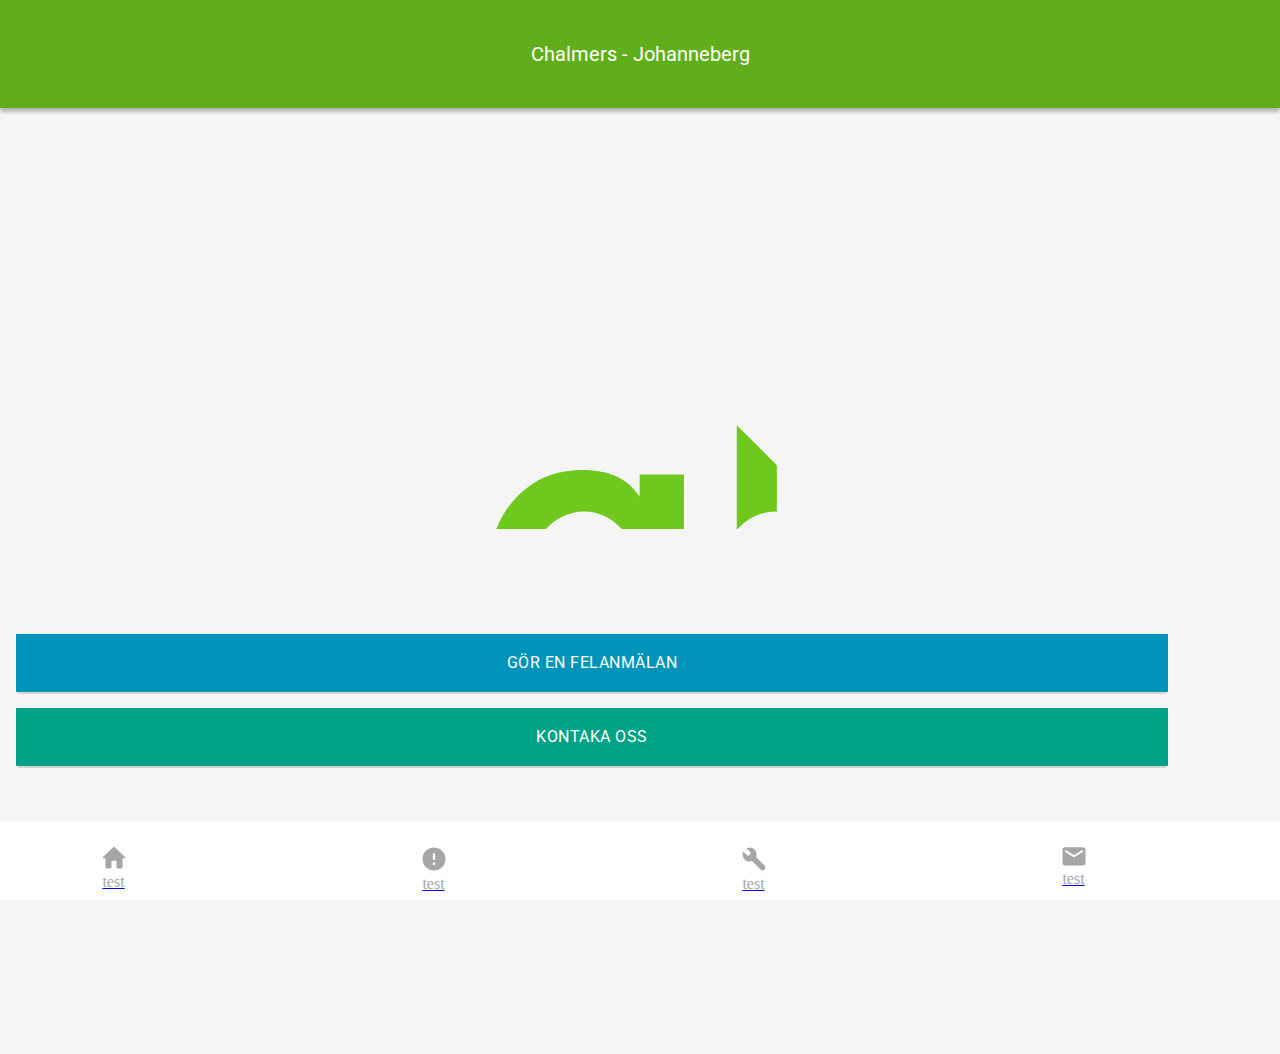
==== index.html @ dd6791eb "adding all files neccessery" ====
<!DOCTYPE html>
<html lang="en" dir="ltr">
  <head>
    <link href="https://fonts.googleapis.com/css?family=Roboto" rel="stylesheet">
    <meta charset="utf-8">
    <meta name="viewport" content="width=device-width, initial-scale=1.0">
    <link rel="stylesheet" href="style.css">
    <title>kebab</title>
  </head>


  <body>

    <header>
      <p>Chalmers - Johanneberg</p>
    </header>

    <div class="container">

    <div class="logo-container">
        <div class="logo"></div>
    </div>

    <div class="make-issue">
      <button class="input-button-issue" id="make-issue" type="button" name="button">GÖR EN FELANMÄLAN</button> <br>
      <button class="input-button-contact" id="contact-us" type="button" name="button">KONTAKA OSS</button> <br>
    </div>

    <div class="footer">
      <div class="grey-hem">
        <a href="events.html">
          <img src="./images/grey_hem.svg">
          <p class="footer-text">test</p>
        </a>
      </div>
      <div class="grey-info">
        <a href="events.html">
          <img src="./images/grey_info.svg">
          <p class="footer-text">test</p>
        </a>
      </div>
      <div class="grey-skiftnyckel">
        <a href="events.html">
          <img src="./images/grey_skifnyckel.svg">
          <p class="footer-text">test</p>
        </a>
      </div>
      <div class="grey-brev">
        <a href="events.html">
          <img src="./images/grey_brev.svg">
          <p class="footer-text">test</p>
        </a>
      </div>
    </div>

  </div>
  </body>
</html>
---- style.css ----
html {
    width: 100%;
    height: 100%;
    margin: 0;
  }
  body {
    margin: 0;
    height: 100%;
    width: 100%;
    background-color: rgba(245,245,245,1);
  }

  .container {
    width: 100%;
    height: 88%;
    padding-top: 12%;
  }

  .createuser {
    display: flex;
    flex-direction: column;
    align-items: center;
  }

  .create-user {
      font-size: 20px;
      margin-top: 17px;
      width: 220.83px;
      height: 28px;
      color: rgba(0,0,0,0.91);
  }

  .create-user p {
    font-family: Chronicle Disp Cond;
    font-size: 24px;
    color: rgba(0,0,0,0.91);
  }

  .logo-container {
    display: flex;
    justify-content: center;
    width: 100%;
    height: 45%;

  }

  .logo {
    background-image: url("./images/AH_LOGO.svg");
    background-size: cover;
    background-repeat: no-repeat;
    width: 87%;
    height: 75%;
  }

  .logo-text p {
    margin: 0;
    font-size: 1.4em;
  }

  .login-content {
    display: flex;
    flex-direction: column;
    /* margin-top: 119px; */
  }

  header {
    color: rgba(255,255,255,1);
    font-size: 20px;
    font-family: Roboto;
    display: flex;
    justify-content: center;
    align-items: center;
    background-color: rgba(96,174,26,1);
    width: 100%;
    height: 12%;
    box-shadow: 0 0 4px 0 rgba(0,0,0,0.12), 0 4px 4px 0 rgba(0,0,0,0.24);
  }

  header p {
    margin: 0;
    padding: 0;
  }

  .header-text {
    display: flex;
    justify-content: center;
    margin-top: 9%;
    margin-bottom: 5%;
  }

  .header-text p {
    font-family: Chronicle Disp Cond;
    font-size: 24px;
    color: rgba(0,0,0,0.91);
  }

  .footer {
    position: absolute;
    bottom: 0;
    display: flex;
    height: 8.7%;
    width: 100%;
    background-color: rgba(255,255,255,1);
  }

  .grey-hem {
    display: block;
    width: 25%;
    height: 50%;
    margin-left: 8%;
    margin-top: 2%;
    background-color: rgba(255,255,255,1);
  }

  .footer-text {
    margin: 0;
    color: rgba(166,166,166,1);
  }

  a.link {
    text-decoration: none;
  }

  .grey-info {
    width: 25%;
    height: 50%;
    margin-left: 8%;
    margin-top: 2%;
    background-color: rgba(255,255,255,1);
  }

  .grey-skiftnyckel {
    width: 25%;
    height: 50%;
    margin-left: 8%;
    margin-top: 2%;
    background-color: rgba(255,255,255,1);
  }

  .grey-brev {
    width: 25%;
    height: 50%;
    margin-left: 8%;
    margin-top: 2%;
    background-color: rgba(255,255,255,1);
  }

  .test {
    width: 25%;
    height: 100%;
    background-color: blue;
  }

  .make-issue {

  }

  .input-fields {
    margin-top: 10%;
  }

  .input-field {
      margin-left: 16px;
      margin-top: 16px;
      width: 80%;
      height: 58px;
      border: none;
      background-color: rgba(255,255,255,1);
      box-shadow: 0 4px 2px -2px gray;
  }

  input.input-field {
      font-size: 16px;
      line-height: 20px;
      font-family: Roboto;
      color: rgba(0,0,0,0.54);
      padding: 0 10px 0 28px;
  }

  .terms-container {
      display: flex;
      width: 90%;
  }
  .accept-terms {
    display: flex;
    justify-content: space-between;
    margin-top: 27px;
    height: 40px;
    width: 100%;
  }

  .yes-no {
    width: 40px;
    height: 24px;
    background-color: red;
  }

  .create-user-button {
    margin-top: 36px;
    width: 90%;
    height: 58px;
    border: none;
    font-family: Roboto;
    letter-spacing: 1.5px;
    background-color: rgba(110,200,30,1);
    color: rgba(255,255,255,1)
  }

  .input-box {
    margin-left: 16px;
    width: 80%;
    height: 58px;
    border: none;
    background-color: rgba(255,255,255,1);
    box-shadow: 0px 4px 0px -2px grey;
  }

  .input-button {
    font-size: 16px;
    letter-spacing: 0.5px;
    line-height: 16px;
    font-family: Roboto;
    margin-top: 16px;
    margin-left: 16px;
    width: 90%;
    height: 58px;
    border: none;
    background-color: rgba(110,200,30,1);
    color: rgba(255,255,255,1);
    box-shadow: 0px 4px 0px -2px lightgrey;
  }

  .input-button-issue {
    font-size: 16px;
    letter-spacing: 0.5px;
    line-height: 16px;
    font-family: Roboto;
    margin-top: 16px;
    margin-left: 16px;
    width: 90%;
    height: 58px;
    border: none;
    background-color: rgba(0,148,187,1);
    color: rgba(255,255,255,1);
    box-shadow: 0px 4px 0px -2px lightgrey;
  }

  .input-button-contact {
    font-size: 16px;
    letter-spacing: 0.5px;
    line-height: 16px;
    font-family: Roboto;
    margin-top: 16px;
    margin-left: 16px;
    width: 90%;
    height: 58px;
    border: none;
    background-color: rgba(0,163,136,1);
    color: rgba(255,255,255,1);
    box-shadow: 0px 4px 0px -2px lightgrey;
  }

  input.input-box {
    padding: 0 10px 0 29px;
  }

  .already-user {
    display: flex;
    justify-content: center;
    align-items: center;
  }

  .already-user p {
    font-size: 19px;
  }

  .change-camp {
    margin-left: 4%;
    font-family: Chronicle Disp Cond;
    font-size: 24px;
  }

  .change-language {
    font-size: 24px;
    font-family: Chronicle Disp Cond;
    margin-left: 4%;
  }

  .events {
    display: flex;
    flex-direction: column;
  }

  span {
    display: flex;
    justify-content: center;
    flex-direction: column;
    border: .5px solid grey;
    width: 100%;
    height: 12.74%;
    background-color: rgba(245,245,245,1);
  }

  .active {
    display: flex;
    justify-content: center;
    flex-direction: column;
    border: .5px solid grey;
    width: 100%;
    height: 12.74%;
    background-color: rgba(255,255,255,1);
  }

  .h3-time {
    display: flex;
    justify-content: space-between;
    margin-left: 15%;
  }

  .event-text {
    font-family: Roboto;
    font-size: 16px;
    margin: 0;
  }

  p.event-text {
    margin-left: 15%;
  }

  h3.event-text {
    font-family: Roboto;
    font-size: 16px;
    margin: 0;
    font-weight: normal;
  }

  h3.event-text-active {
    font-family: Roboto;
    font-size: 16px;
    margin: 0;
  }

  time {
    margin-right: 5px;
    font-family: Roboto;
    font-size: 12px;
    line-height: 14px;
  }

  .active-time {
    margin-right: 5px;
    color: rgba(110,200,30,1);
    font-family: Roboto;
    font-size: 12px;
    font-weight: bold;
    line-height: 14px;
  }

  .info-logo-container {
    height: 100%;
    width: 100%;
    background-color: white;
  }

  .information-h1 {
    opacity: 0.85;
    font-family: "Chronicle Disp Cond";
    font-size: 32px;
    line-height: 38px;
    font-weight: 300;
    margin-left: 15px;
    margin-bottom: 0.6%;
  }

  .information-p {
    font-family: Roboto;
    font-size: 14px;
    line-height: 18px;
    margin: 0;
    padding-left: 15px;
    width: 83.47%;
  }

  .information-logo {
    margin-top: 6%;
    display: flex;
    justify-content: center;
  }

  .info-time {
    display: flex;
    justify-content: space-between;
    margin-left: 15px;
    margin-right: 15px;
    border-bottom: 1.5px solid black;
  }

  .contact-info-container {
    margin-top: 4.5%;
    border-bottom: 1.5px solid black;
    margin-left: 15px;
    margin-right: 15px;
    padding-bottom: 4.5%;
  }

  p.contact-info {
    font-family: Roboto;
    font-size: 16px;
    margin-bottom: 0;
    margin-top: 0;
    padding-left: 15px;
    padding-top: 5px;
  }

  .send-email-button {
    width: 91.47%;
    height: 8.4%;
    background-color: rgba(110,200,30,1);
    border: none;
    margin-top: 8%;
    margin-left: 15px;
    color: rgba(255,255,255,1);
    font-size: 14px;
    font-family: Roboto;
    line-height: 18px;
    letter-spacing: 1px;
  }

  .contact-us-top-container {
    padding-left: 4.5%;
    background-color: rgba(245,245,245,1);
  }

  .contact-us-h1 {
    margin: 0;
    padding-top: 6%;
    padding-bottom: 1%;
    color: rgba(0,0,0,0.91);
    font-family: "Chronicle Disp Cond";
    font-size: 32px;
    font-weight: 300;
    line-height: 38px;
  }

  .contact-us-p {
    margin: 0;
    margin-top: 1.5%;
    padding-bottom: 3.6%;
    color: rgba(0,0,0,0.81);
    font-family: "Chronicle Text G1";
    font-size: 16px;
    line-height: 20px;
  }

  .contact-number {
    margin-bottom: 5%;
    line-height: 19px;
    font-size: 16px;
    font-family: "Chronicle Text G1";
    color: rgba(0,163,136,1);
  }

  .contact-person-container {
    padding-left: 4.5%;
    height: 28.34%;
    background-color: rgba(255,255,255,1);
    box-shadow: 0px 4px 0px -2px lightgrey;
  }

  .contact-person-name {
    font-size: 24px;
    font-weight: 600;
    line-height: 31px;
    font-family: "Chronicle Deck Cond";
    color: rgba(0,0,0,0.91);
    opacity: 0.85;
    padding-top: 6%;
    padding-left: 4%;
    padding-bottom: 3%;
    margin: 0;
  }

  .contact-person-info {
    margin: 0;
    padding-left: 4%;
    padding-bottom: 3%;
    line-height: 20px;
    font-size: 16px;
    font-family: "Chronicle Text G1";
    color: rgba(0,0,0,0.81);
  }

  .contact-person-button-container {
    display: flex;
    justify-content: space-evenly;
  }

  .contact-button {
    width: 41.33%;
    height: 7.05%;
    background-color: rgba(0,163,136,1);
  }

  .social-media {
    padding-left: 4.5%;
  }

  .make-errand-p {
    font-family: Chronicle Disp Cond;
    opacity: 0.85;
    color: rgba(0,0,0,0.91);
    font-size: 32px;
    font-weight: 300;
    line-height: 38px;
    margin-left: 15px;
  }

  .errand-priority-p {
    color: rgba(0,148,187,1);
    font-family: "Chronicle Text G1";
    font-size: 16px;
    line-height: 19px;
    margin-left: 16px;
  }

  .your-errand-p {
    color: rgba(0,0,0,0.91);
    font-family: "Chronicle Deck Cond";
    font-size: 20px;
    font-weight: 600;
    line-height: 24px;
    margin-left: 16px;
  }

  .errand-textarea {
    margin-left: 16px;
    margin-top: 6%;
    border: none;
  }

  .take-upload-container {
    display: flex;
    justify-content: space-evenly;
    height: 10%;
    width: 100%;
  }

  .take-picture-button {
    font-family: Roboto;
    font-size: 14px;
    font-weight: 500;
    letter-spacing: 2px;
    line-height: 16px;
    color: rgba(255,255,255,1);
    padding: 0;
    margin-top: 4%;
    margin-right: 5px;
    height: 80%;
    width: 40%;
    border-radius: 2px;
    background-color: rgba(110,200,30,1);
  }

  .location-p {
    margin-left: 16px;
    font-family: "Chronicle Deck Cond";
    font-size: 20px;
    font-weight: 600;
    line-height: 24px;
    color: rgba(0,0,0,0.91);
  }

  .errand-input-box {
    margin-bottom: 5%;
    margin-left: 16px;
    width: 90%;
    height: 58px;
    border: none;
    background-color: rgba(255,255,255,1);
    box-shadow: 0px 4px 0px -2px lightgrey;
  }

  .send-button-container {
    width: 100%;
    height: 10%;
  }

  .send-errand-button {
    margin-left: 16px;
    width: 90%;
    height: 85%;
    background-color: rgba(110,200,30,1);
    color: rgba(255, 255, 255, 1);
    font-family: Roboto;
    font-size: 14px;
    font-weight: 500;
    letter-spacing: 2px;
    line-height: 16px;
  }
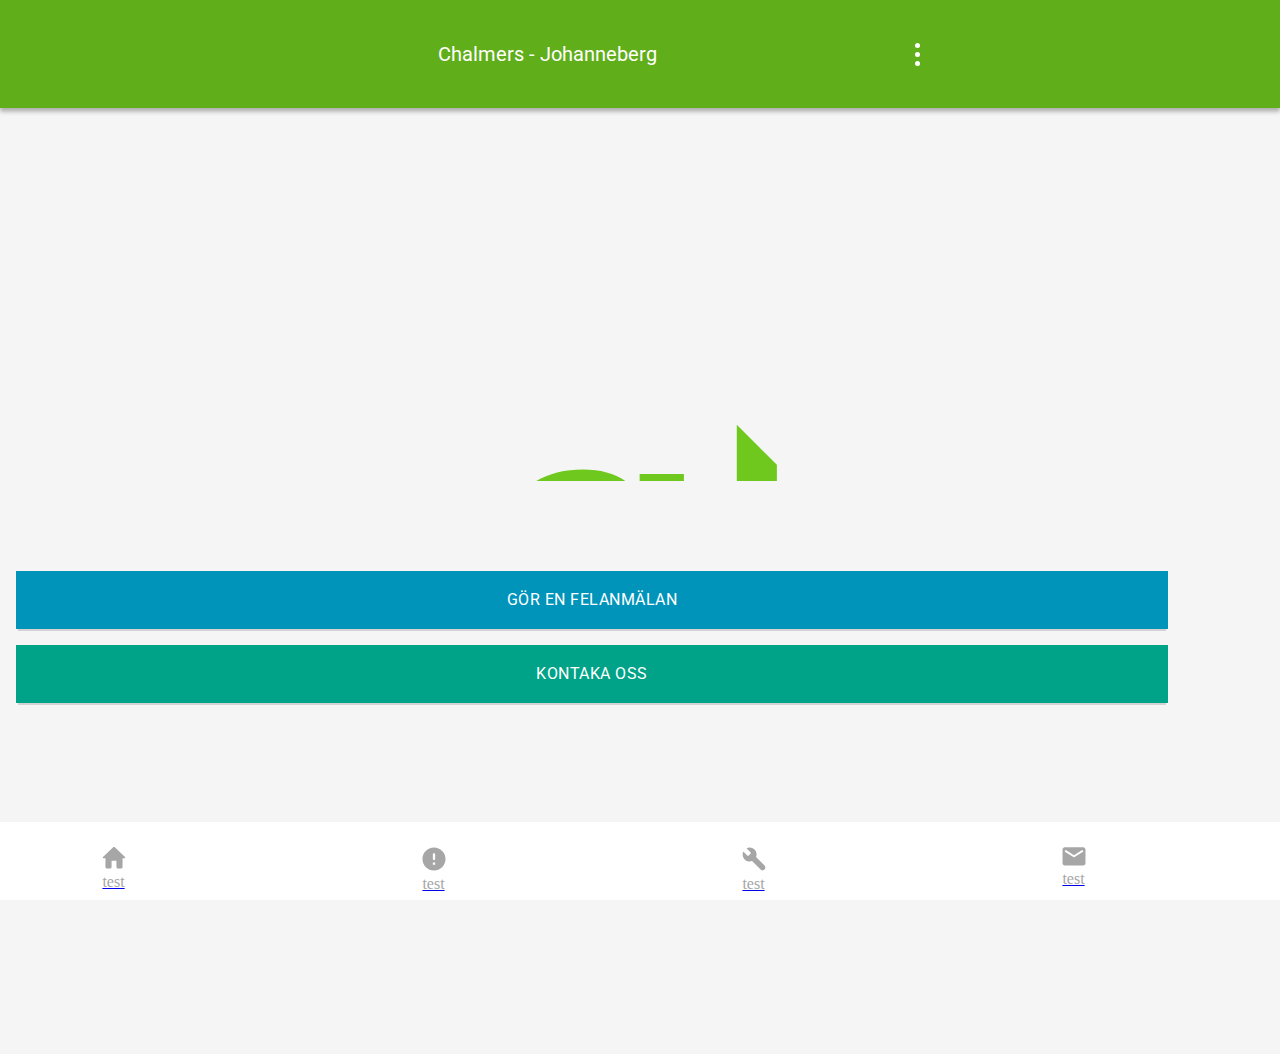
==== commit 77e2b7a1: "more frontend" ====
--- a/index.html
+++ b/index.html
@@ -12,7 +12,9 @@
   <body>
 
     <header>
+      <img class="header-arrow" src="./images/Pil.svg" style="z-index: -1;">
       <p>Chalmers - Johanneberg</p>
+      <div class="dots"><div class="dot"></div><div class="dot"></div><div class="dot"></div></div>
     </header>
 
     <div class="container">
--- a/style.css
+++ b/style.css
@@ -40,7 +40,7 @@
     display: flex;
     justify-content: center;
     width: 100%;
-    height: 45%;
+    height: 37%;
 
   }
 
@@ -77,14 +77,38 @@
   }
 
   header p {
-    margin: 0;
+    margin-right: 20%;
+    margin-left: 5%;
     padding: 0;
   }
 
+  .header-arrow-index {
+    margin-left: 5%;
+  }
+
+  .header-arrow {
+    margin-left: 5%;
+  }
+
+  .dots{
+    margin-right: 5%;
+  display: flex;
+  justify-content: center;
+  align-items: center;
+  flex-direction: column;
+  }
+
+  .dot{
+  margin: 2px;
+  border-radius: 50%;
+  width: 5px;
+  height: 5px;
+  background-color: white;
+  }
+
   .header-text {
     display: flex;
     justify-content: center;
-    margin-top: 9%;
     margin-bottom: 5%;
   }
 
@@ -189,12 +213,6 @@
     width: 100%;
   }
 
-  .yes-no {
-    width: 40px;
-    height: 24px;
-    background-color: red;
-  }
-
   .create-user-button {
     margin-top: 36px;
     width: 90%;
@@ -284,6 +302,29 @@
     font-size: 24px;
     font-family: Chronicle Disp Cond;
     margin-left: 4%;
+  }
+
+  .change-logout {
+    height: 30%;
+    display: flex;
+    flex-direction: column;
+    justify-content: flex-end;
+    float: right;
+    text-align: right;
+    margin-right: 5%;
+  }
+
+  .change-logout p {
+    margin-top: 1%;
+    color: rgba(0,148,187,1);
+    font-family: Roboto;
+    font-size: 16px;
+    font-weight: bold;
+    line-height: 19px;
+  }
+
+  .change-logout a {
+    text-decoration: none;
   }
 
   .events {
@@ -412,6 +453,8 @@
     padding-top: 5px;
   }
 
+  .
+
   .send-email-button {
     width: 91.47%;
     height: 8.4%;
@@ -429,6 +472,7 @@
   .contact-us-top-container {
     padding-left: 4.5%;
     background-color: rgba(245,245,245,1);
+    margin-bottom: 5%;
   }
 
   .contact-us-h1 {
@@ -461,8 +505,7 @@
   }
 
   .contact-person-container {
-    padding-left: 4.5%;
-    height: 28.34%;
+    height: 33%;
     background-color: rgba(255,255,255,1);
     box-shadow: 0px 4px 0px -2px lightgrey;
   }
@@ -493,16 +536,41 @@
   .contact-person-button-container {
     display: flex;
     justify-content: space-evenly;
+    height: 25%;
+    margin-right: 5%;
   }
 
   .contact-button {
-    width: 41.33%;
-    height: 7.05%;
+    border: none;
+    margin-left: 16px;
+    width: 90%;
+    height: 85%;
+    color: rgba(255, 255, 255, 1);
+    font-family: Roboto;
+    font-size: 14px;
+    font-weight: 500;
+    letter-spacing: 2px;
+    line-height: 16px;
     background-color: rgba(0,163,136,1);
   }
 
   .social-media {
-    padding-left: 4.5%;
+    height: 5%;
+    width: 80%;
+  }
+
+  .social-media-icon-container {
+    display: flex;
+    width: 80%;
+    justify-content: space-evenly;
+  }
+
+  .follow-us-on-p {
+    color: rgba(0,0,0,0.81);
+    font-family: "Chronicle Text G1";
+    font-size: 16px;
+    line-height: 20px;
+    padding-left: 5%;
   }
 
   .make-errand-p {
@@ -597,3 +665,142 @@
     letter-spacing: 2px;
     line-height: 16px;
   }
+
+  .thankyou-logo-container {
+    width: 100%;
+    height: 30%;
+    display: flex;
+    justify-content: center;
+  }
+
+  .thankyou-ahus-logo {
+    margin-top: 5%;
+    background-image: url("./images/AH_LOGO.svg");
+    width: 80%;
+    height: 100%;
+    background-size: cover;
+    background-repeat: no-repeat;
+  }
+
+  .thankyou-p {
+    opacity: 0.85;
+    color: rgba(0,0,0,0.91);
+    font-family: "Chronicle Disp Cond";
+    font-size: 32px;
+    font-weight: 300;
+    line-height: 38px;
+    margin-left: 5%;
+    margin-bottom: 0;
+  }
+
+  .we-have-recived-p {
+    color: rgba(0,0,0,0.81);
+    font-family: "Chronicle Text G1";
+    font-size: 16px;
+    line-height: 20px;
+    margin-left: 5%;
+    margin-right: 9%;
+    margin-top: 3%;
+  }
+
+  .thankyou-buttons-container {
+    height: 40%;
+    width: 100%;
+    display: flex;
+    flex-direction: column;
+  }
+
+  .make-new-errand {
+    font-size: 16px;
+    letter-spacing: 0.5px;
+    line-height: 16px;
+    font-family: Roboto;
+    margin-top: 16px;
+    margin-left: 16px;
+    width: 90%;
+    height: 58px;
+    border: none;
+    background-color: rgba(110,200,30,1);
+    color: rgba(255,255,255,1);
+    box-shadow: 0px 4px 0px -2px lightgrey;
+  }
+
+  .back-to-frontpage {
+    font-size: 16px;
+    letter-spacing: 0.5px;
+    line-height: 16px;
+    font-family: Roboto;
+    margin-top: 16px;
+    margin-left: 16px;
+    width: 90%;
+    height: 58px;
+    border: none;
+    background-color: rgba(0,148,187,1);
+    color: rgba(255,255,255,1);
+    box-shadow: 0px 4px 0px -2px lightgrey;
+  }
+
+  .switch {
+  position: relative;
+  display: inline-block;
+  width: 60px;
+  height: 34px;
+}
+
+.switch input {display:none;}
+
+.slider {
+  position: absolute;
+  cursor: pointer;
+  top: 0;
+  left: 0;
+  right: 0;
+  bottom: 0;
+  background-color: #ccc;
+  -webkit-transition: .4s;
+  transition: .4s;
+}
+
+.slider:before {
+  position: absolute;
+  content: "";
+  height: 26px;
+  width: 26px;
+  left: 4px;
+  bottom: 4px;
+  background-color: white;
+  -webkit-transition: .4s;
+  transition: .4s;
+}
+
+input:checked + .slider {
+  background-color: #2ECC71;
+}
+
+input:focus + .slider {
+  box-shadow: 0 0 1px #2196F3;
+}
+
+input:checked + .slider:before {
+  -webkit-transform: translateX(26px);
+  -ms-transform: translateX(26px);
+  transform: translateX(26px);
+}
+
+/* Rounded sliders */
+
+span.slider.round {
+  width: 80%;
+  height: 60%;
+  margin-top: 30%;
+}
+.slider.round {
+  border-radius: 34px;
+}
+
+.slider.round:before {
+  border-radius: 50%;
+  height: 20px;
+  width: 18px;
+  bottom: 0;
+}
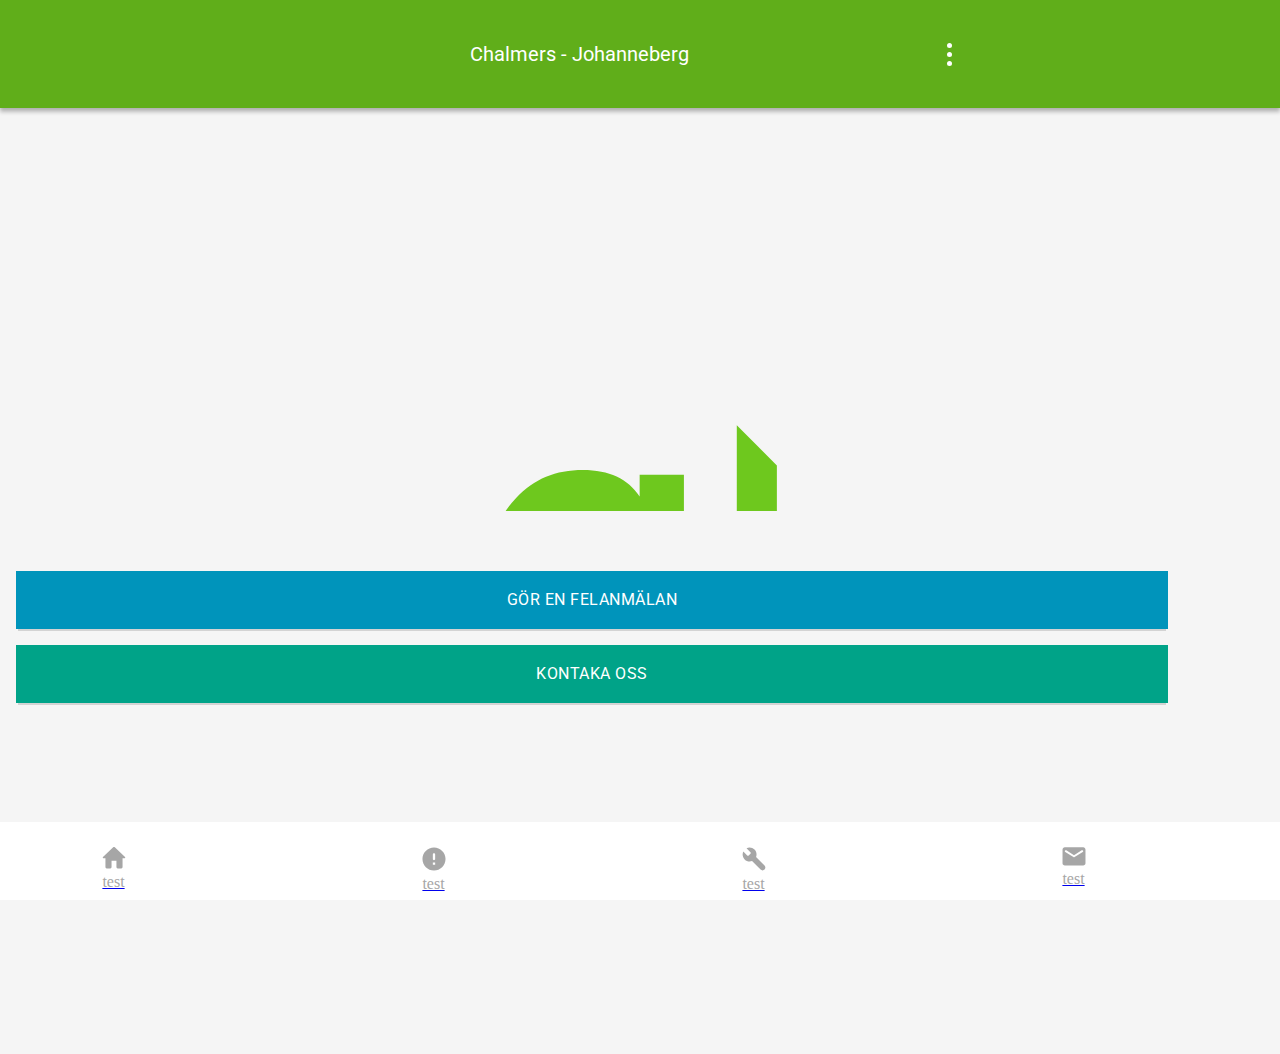
==== commit ff6c7b31: "added a-tags for routing" ====
--- a/index.html
+++ b/index.html
@@ -14,7 +14,7 @@
     <header>
       <img class="header-arrow" src="./images/Pil.svg" style="z-index: -1;">
       <p>Chalmers - Johanneberg</p>
-      <div class="dots"><div class="dot"></div><div class="dot"></div><div class="dot"></div></div>
+      <a href="settings.html"><div class="dots"><div class="dot"></div><div class="dot"></div><div class="dot"></div></div></a>
     </header>
 
     <div class="container">
@@ -24,8 +24,8 @@
     </div>
 
     <div class="make-issue">
-      <button class="input-button-issue" id="make-issue" type="button" name="button">GÖR EN FELANMÄLAN</button> <br>
-      <button class="input-button-contact" id="contact-us" type="button" name="button">KONTAKA OSS</button> <br>
+      <a href="makeerrand.html"><button class="input-button-issue" id="make-issue" type="button" name="button">GÖR EN FELANMÄLAN</button></a> <br>
+      <a href="contactus.html"><button class="input-button-contact" id="contact-us" type="button" name="button">KONTAKA OSS</button></a> <br>
     </div>
 
     <div class="footer">
--- a/style.css
+++ b/style.css
@@ -36,6 +36,13 @@
     color: rgba(0,0,0,0.91);
   }
 
+  .accept-terms a {
+    color: rgba(0,148,187,1);
+    font-family: Chronicle Text G1;
+    font-size: 16px;
+    line-height: 20px;
+  }
+
   .logo-container {
     display: flex;
     justify-content: center;
@@ -49,7 +56,7 @@
     background-size: cover;
     background-repeat: no-repeat;
     width: 87%;
-    height: 75%;
+    height: 85%;
   }
 
   .logo-text p {
@@ -581,6 +588,10 @@
     font-weight: 300;
     line-height: 38px;
     margin-left: 15px;
+  }
+
+  .errand-input-box {
+    padding-left: 15px;
   }
 
   .errand-priority-p {
@@ -766,7 +777,6 @@
   content: "";
   height: 26px;
   width: 26px;
-  left: 4px;
   bottom: 4px;
   background-color: white;
   -webkit-transition: .4s;
@@ -787,11 +797,13 @@
   transform: translateX(26px);
 }
 
-/* Rounded sliders */
-
+label.switch {
+  height: 34px;
+  width: 55px;
+}
 span.slider.round {
   width: 80%;
-  height: 60%;
+  height: 50%;
   margin-top: 30%;
 }
 .slider.round {
@@ -801,6 +813,60 @@
 .slider.round:before {
   border-radius: 50%;
   height: 20px;
-  width: 18px;
+  width: 20px;
   bottom: 0;
 }
+
+/* -------------- */
+
+.onclick-menu {
+    position: relative;
+    display: inline-block;
+    margin-top: 16px;
+    margin-left: 16px;
+    width: 80%;
+    height: 58px;
+    border: none;
+    background-color: rgba(255,255,255,1);
+    box-shadow: 0 4px 2px -2px gray;
+}
+.onclick-menu:before {
+    content: "Byt campus!";
+}
+.onclick-menu:focus .onclick-menu-content {
+    display: block;
+}
+.onclick-menu-content {
+    position: absolute;
+    z-index: 1;
+    display: none;
+    margin-top: 16px;
+    /* width: 100%; */
+    height: 58px;
+    border: none;
+    background-color: rgba(255,255,255,1);
+    box-shadow: 0 4px 2px -2px gray;
+    list-style: none;
+    border: none;
+}
+
+.ul-content {
+  text-decoration: none;
+  width: 100%;
+  height: 58px;
+  border: none;
+  background-color: rgba(255,255,255,1);
+  box-shadow: 0 4px 2px -2px gray;
+  list-style: none;
+  border: none;
+}
+
+ul.onclick-menu-content {
+  padding: 0;
+  width: 100%;
+}
+
+.dropdown-button {
+  border: none;
+  background-color: inherit;
+}
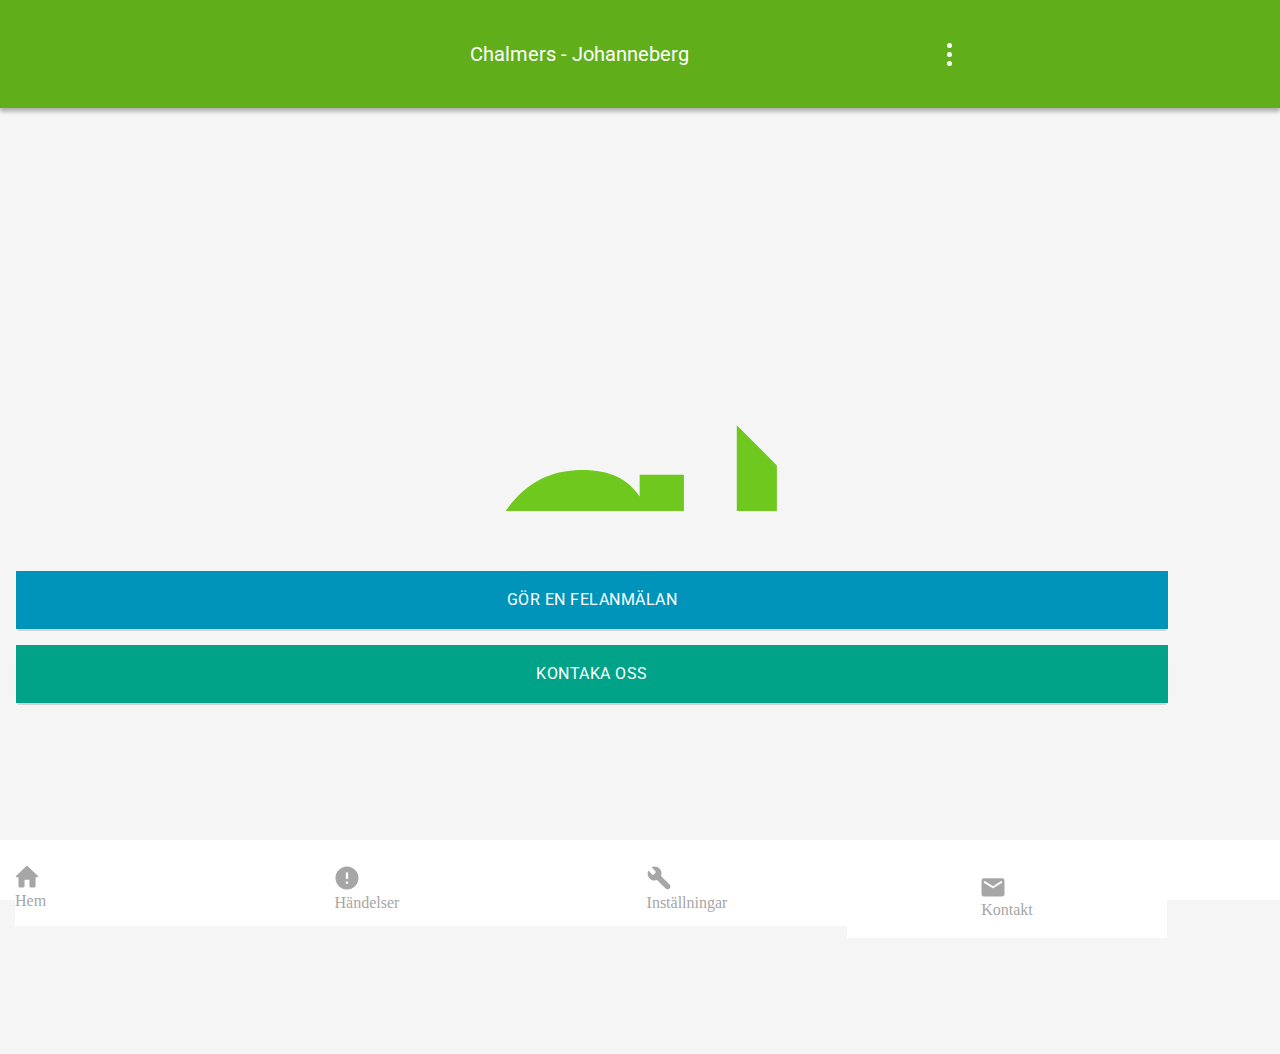
==== commit a99d6156: "minor change" ====
--- a/index.html
+++ b/index.html
@@ -32,25 +32,25 @@
       <div class="grey-hem">
         <a href="events.html">
           <img src="./images/grey_hem.svg">
-          <p class="footer-text">test</p>
+          <p class="footer-text">Hem</p>
         </a>
       </div>
       <div class="grey-info">
         <a href="events.html">
           <img src="./images/grey_info.svg">
-          <p class="footer-text">test</p>
+          <p class="footer-text">Händelser</p>
         </a>
       </div>
       <div class="grey-skiftnyckel">
         <a href="events.html">
           <img src="./images/grey_skifnyckel.svg">
-          <p class="footer-text">test</p>
+          <p class="footer-text">Inställningar</p>
         </a>
       </div>
       <div class="grey-brev">
         <a href="events.html">
-          <img src="./images/grey_brev.svg">
-          <p class="footer-text">test</p>
+          <img  src="./images/grey_brev.svg">
+          <p class="footer-text">Kontakt</p>
         </a>
       </div>
     </div>
--- a/style.css
+++ b/style.css
@@ -129,50 +129,55 @@
     position: absolute;
     bottom: 0;
     display: flex;
-    height: 8.7%;
-    width: 100%;
+    height: 60px;
+    width: 100%;
+    padding-left: 15px;
     background-color: rgba(255,255,255,1);
   }
 
   .grey-hem {
+    display: flex;
+    justify-content: center;
     display: block;
+    width: 15%;
+    height: 100%;
+    margin-top: 2%;
+    background-color: rgba(255,255,255,1);
+  }
+
+  .footer-text {
+    margin: 0;
+    color: rgba(166,166,166,1);
+  }
+
+  .footer a {
+    text-decoration: none;
+  }
+
+  .grey-info {
+    display: flex;
+    justify-content: center;
     width: 25%;
-    height: 50%;
-    margin-left: 8%;
+    height: 100%;
     margin-top: 2%;
     background-color: rgba(255,255,255,1);
   }
 
-  .footer-text {
-    margin: 0;
-    color: rgba(166,166,166,1);
-  }
-
-  a.link {
-    text-decoration: none;
-  }
-
-  .grey-info {
+  .grey-skiftnyckel {
+    display: flex;
+    justify-content: center;
     width: 25%;
-    height: 50%;
-    margin-left: 8%;
+    height: 100%;
     margin-top: 2%;
     background-color: rgba(255,255,255,1);
   }
 
-  .grey-skiftnyckel {
+  .grey-brev {
+    display: flex;
+    justify-content: center;
     width: 25%;
-    height: 50%;
-    margin-left: 8%;
-    margin-top: 2%;
-    background-color: rgba(255,255,255,1);
-  }
-
-  .grey-brev {
-    width: 25%;
-    height: 50%;
-    margin-left: 8%;
-    margin-top: 2%;
+    height: 100%;
+    margin-top: 3%;
     background-color: rgba(255,255,255,1);
   }
 
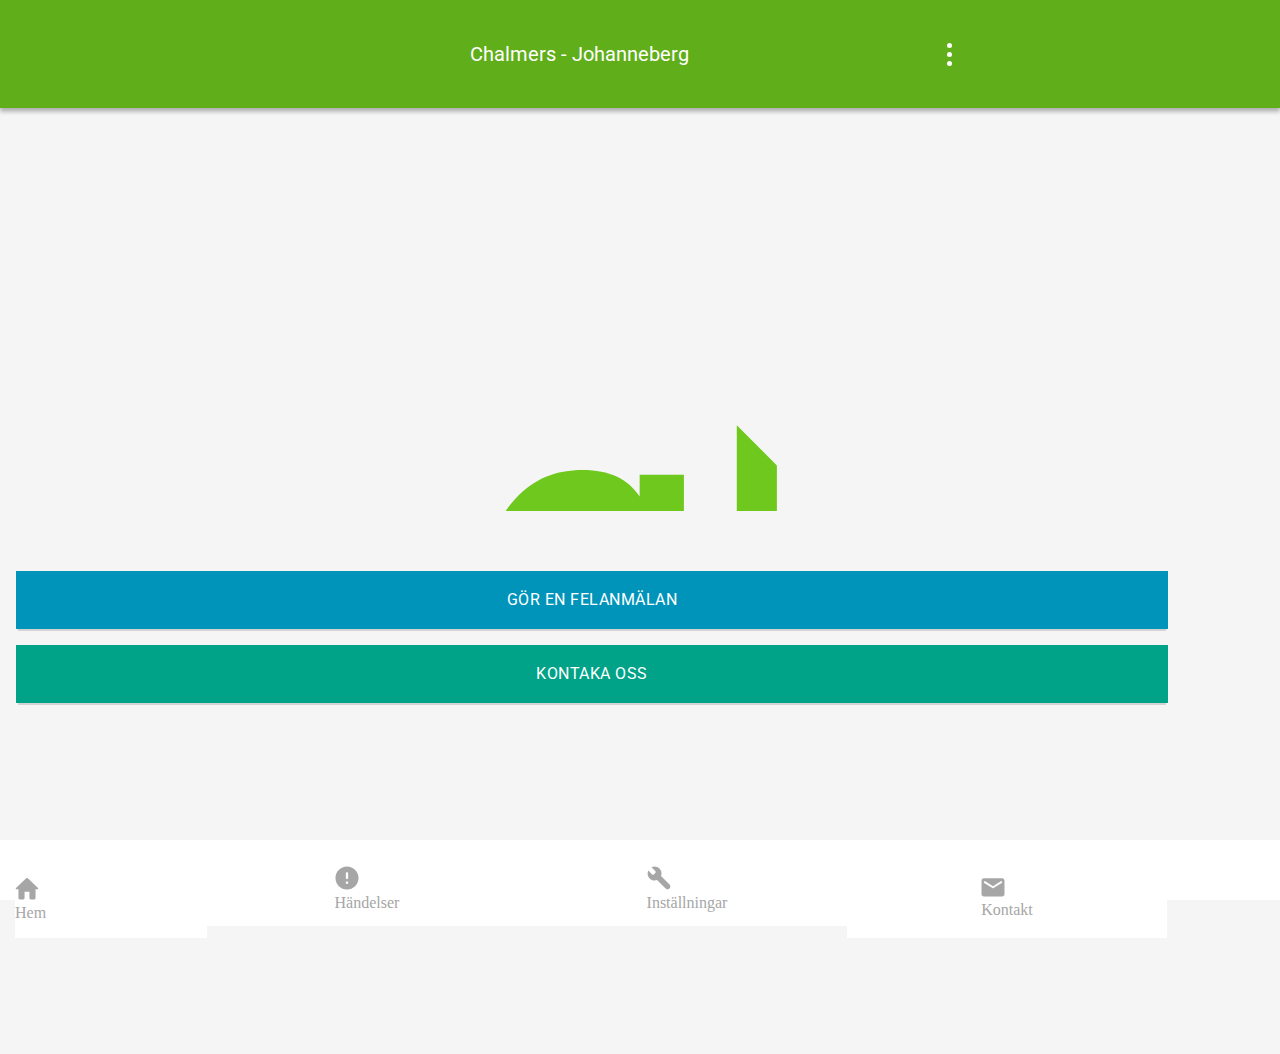
==== commit 4df76c2b: "css for events" ====
--- a/index.html
+++ b/index.html
@@ -30,7 +30,7 @@
 
     <div class="footer">
       <div class="grey-hem">
-        <a href="events.html">
+        <a href="index.html">
           <img src="./images/grey_hem.svg">
           <p class="footer-text">Hem</p>
         </a>
@@ -42,13 +42,13 @@
         </a>
       </div>
       <div class="grey-skiftnyckel">
-        <a href="events.html">
+        <a href="settings.html">
           <img src="./images/grey_skifnyckel.svg">
           <p class="footer-text">Inställningar</p>
         </a>
       </div>
       <div class="grey-brev">
-        <a href="events.html">
+        <a href="contactus.html">
           <img  src="./images/grey_brev.svg">
           <p class="footer-text">Kontakt</p>
         </a>
--- a/style.css
+++ b/style.css
@@ -141,7 +141,7 @@
     display: block;
     width: 15%;
     height: 100%;
-    margin-top: 2%;
+    margin-top: 3%;
     background-color: rgba(255,255,255,1);
   }
 
@@ -370,10 +370,22 @@
     margin-left: 15%;
   }
 
+  .h3-time-triangle {
+      display: flex;
+      justify-content: space-between;
+  }
+
   .event-text {
     font-family: Roboto;
     font-size: 16px;
     margin: 0;
+  }
+
+  .event-text-triangle-active {
+    font-family: Roboto;
+    font-size: 16px;
+    margin: 0;
+    padding-right: 100px;
   }
 
   p.event-text {
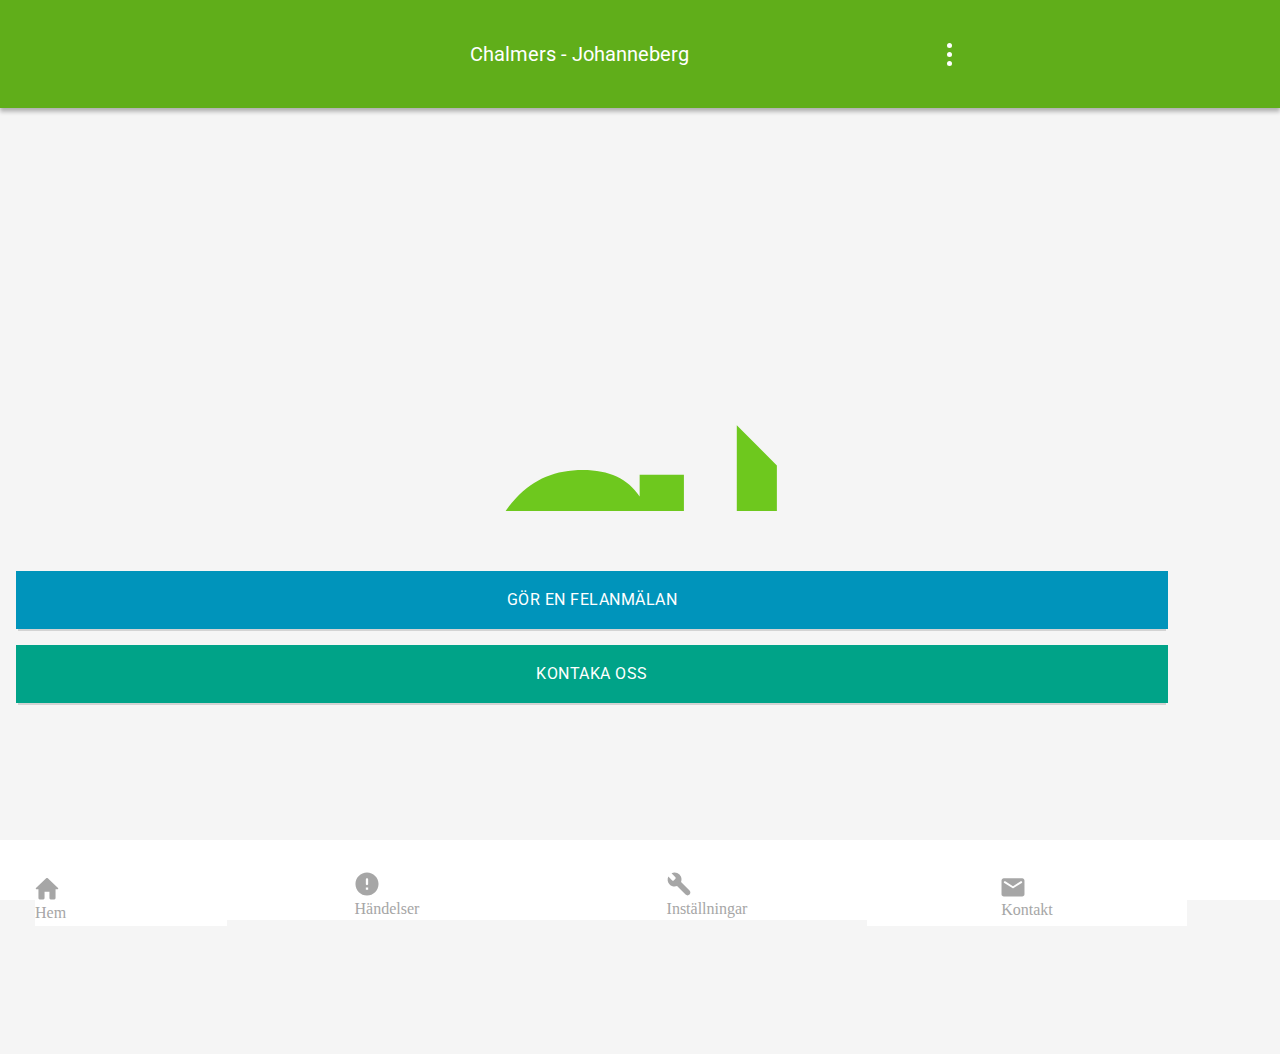
==== commit e5ec6ff9: "last change" ====
--- a/index.html
+++ b/index.html
@@ -5,7 +5,7 @@
     <meta charset="utf-8">
     <meta name="viewport" content="width=device-width, initial-scale=1.0">
     <link rel="stylesheet" href="style.css">
-    <title>kebab</title>
+    <title>Hem</title>
   </head>
 
 
--- a/style.css
+++ b/style.css
@@ -30,6 +30,11 @@
       color: rgba(0,0,0,0.91);
   }
 
+  .createuser-a {
+    width: 100%;
+    margin-left: 30px;
+  }
+
   .create-user p {
     font-family: Chronicle Disp Cond;
     font-size: 24px;
@@ -131,7 +136,7 @@
     display: flex;
     height: 60px;
     width: 100%;
-    padding-left: 15px;
+    padding-left: 35px;
     background-color: rgba(255,255,255,1);
   }
 
@@ -140,7 +145,7 @@
     justify-content: center;
     display: block;
     width: 15%;
-    height: 100%;
+    height: 80%;
     margin-top: 3%;
     background-color: rgba(255,255,255,1);
   }
@@ -158,8 +163,8 @@
     display: flex;
     justify-content: center;
     width: 25%;
-    height: 100%;
-    margin-top: 2%;
+    height: 80%;
+    margin-top: 2.5%;
     background-color: rgba(255,255,255,1);
   }
 
@@ -167,8 +172,8 @@
     display: flex;
     justify-content: center;
     width: 25%;
-    height: 100%;
-    margin-top: 2%;
+    height: 80%;
+    margin-top: 2.5%;
     background-color: rgba(255,255,255,1);
   }
 
@@ -176,9 +181,13 @@
     display: flex;
     justify-content: center;
     width: 25%;
-    height: 100%;
+    height: 80%;
     margin-top: 3%;
     background-color: rgba(255,255,255,1);
+  }
+
+  .contact-footer {
+    margin-bottom: 3px;
   }
 
   .test {
@@ -375,6 +384,11 @@
       justify-content: space-between;
   }
 
+  .h3-time-triangle a {
+    text-decoration: none;
+    color: black;
+  }
+
   .event-text {
     font-family: Roboto;
     font-size: 16px;
@@ -476,8 +490,6 @@
     padding-left: 15px;
     padding-top: 5px;
   }
-
-  .
 
   .send-email-button {
     width: 91.47%;
@@ -623,7 +635,7 @@
     color: rgba(0,0,0,0.91);
     font-family: "Chronicle Deck Cond";
     font-size: 20px;
-    font-weight: 600;
+    font-weight: 440;
     line-height: 24px;
     margin-left: 16px;
   }
